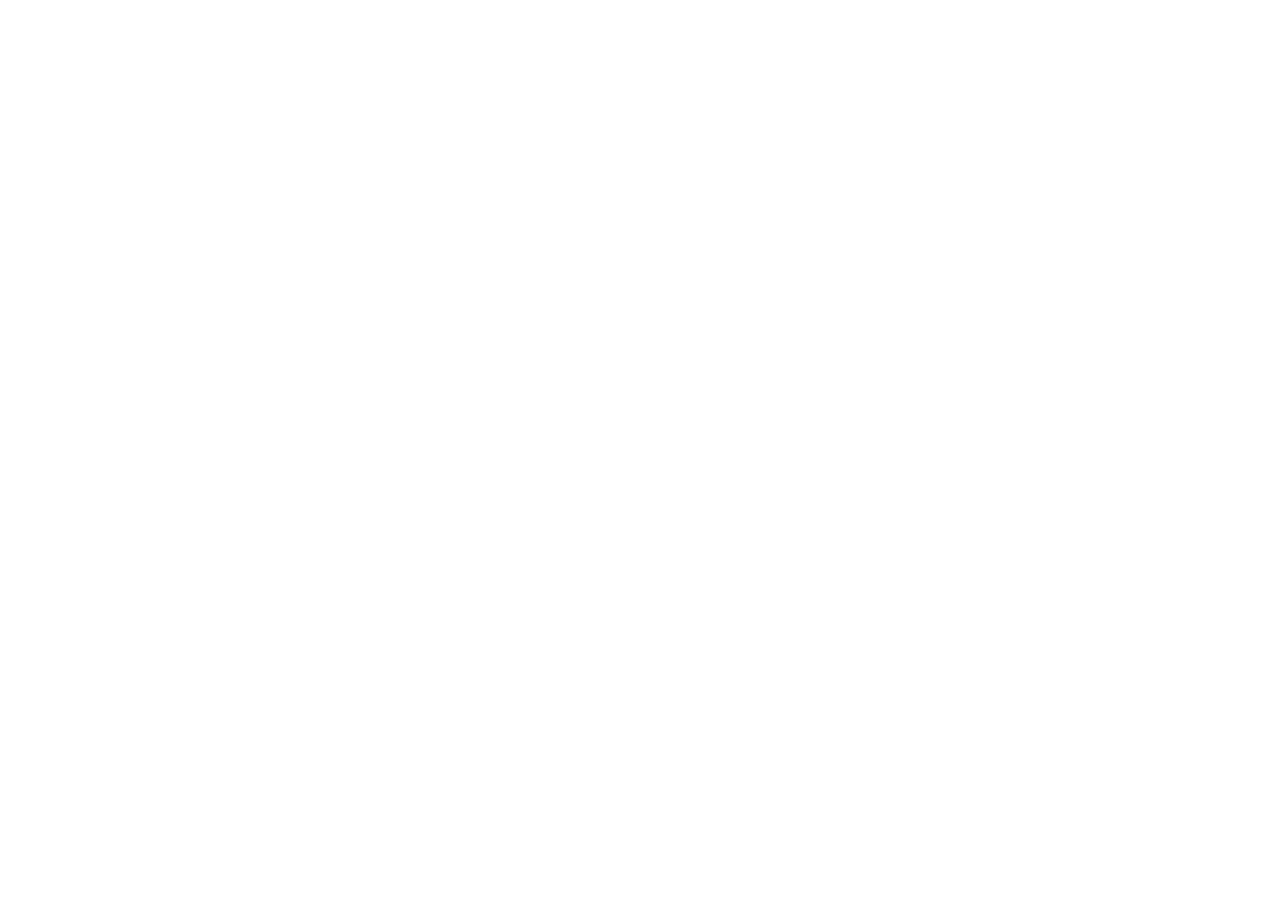
==== public/index.html @ 9052173b "Update stylesheet link path in index.html" ====
<!DOCTYPE html>
<html lang="en">
<head>
    <meta charset="UTF-8">
    <meta name="viewport" content="width=device-width, initial-scale=1.0">
    <title>MysticMoonss</title>
    <link rel="stylesheet" href="css/style.css">
</head>
<body>
    <head></head>
    <main></main>
    <footer></footer>
</body>
</html>
---- public/css/style.css ----

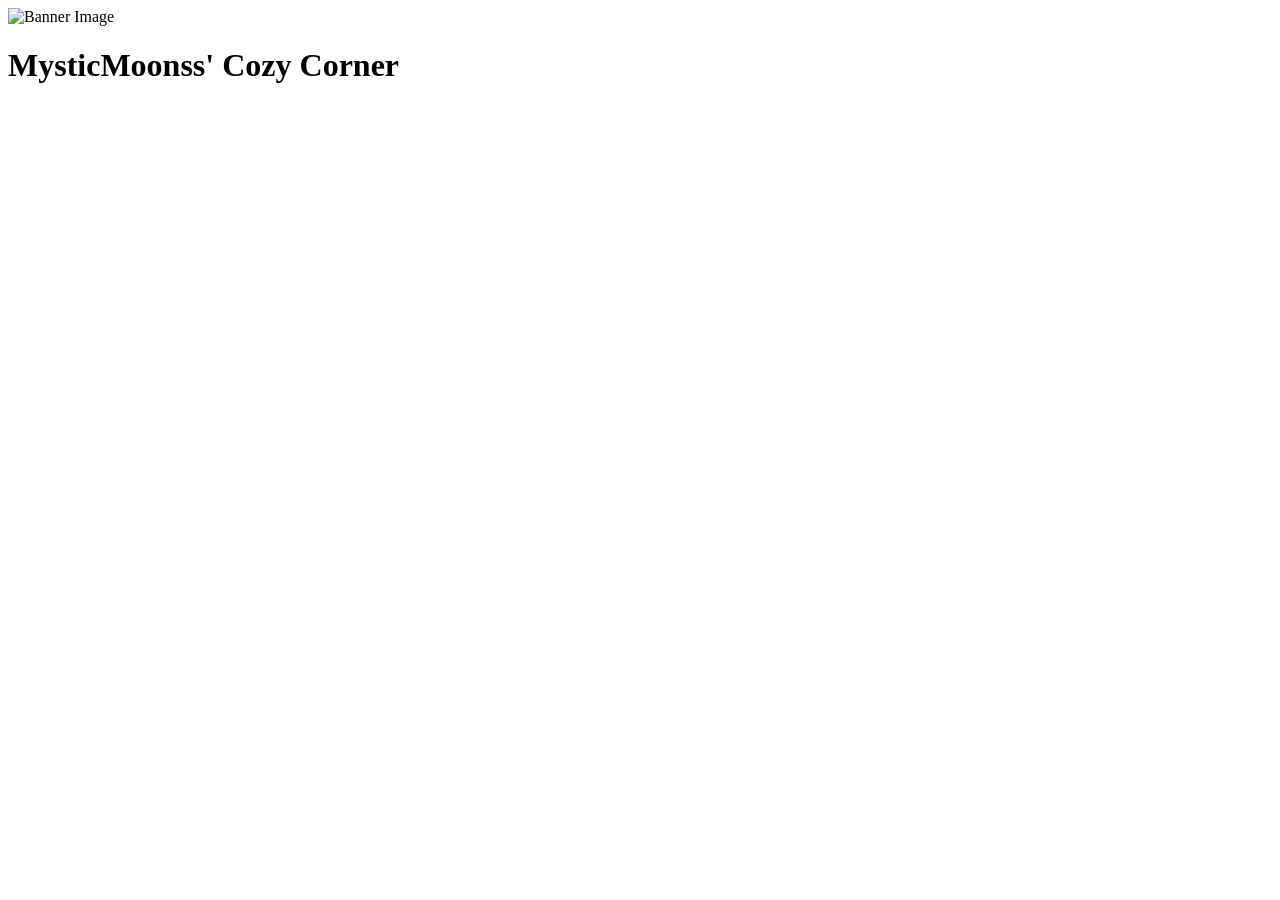
==== commit 504e558d: "Add header with banner and site title Added a header section with a banner image and site title." ====
--- a/public/index.html
+++ b/public/index.html
@@ -7,7 +7,14 @@
     <link rel="stylesheet" href="css/style.css">
 </head>
 <body>
-    <head></head>
+    <header>
+        <div class="banner-container">
+            <img src="" alt="Banner Image" class="banner-img">
+            <div class="site-title">
+                <h1 class="title">MysticMoonss' Cozy Corner</h1>
+            </div>
+        </div>
+    </header>
     <main></main>
     <footer></footer>
 </body>
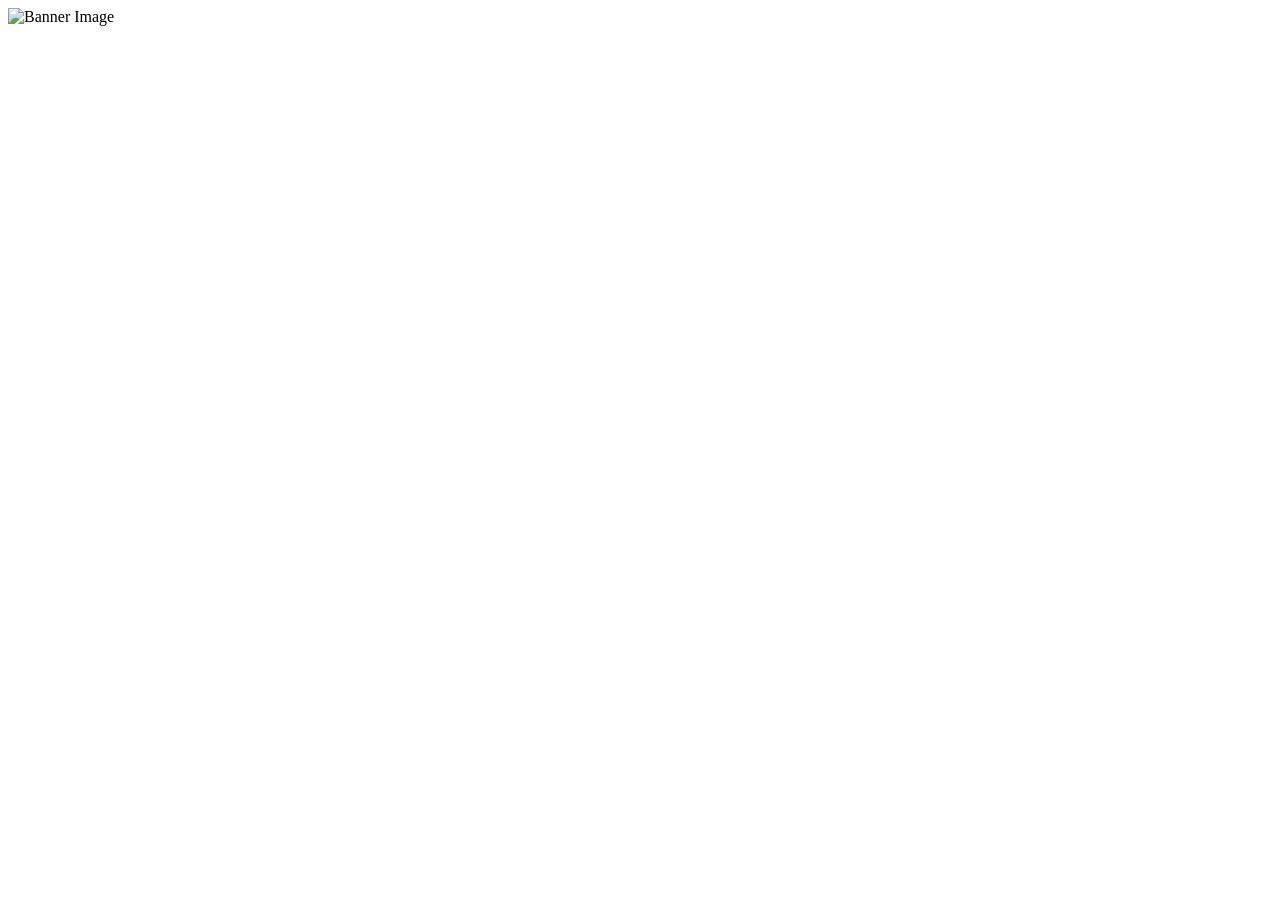
==== commit bc22d6e4: "Update site title container in index.html" ====
--- a/public/index.html
+++ b/public/index.html
@@ -10,7 +10,7 @@
     <header>
         <div class="banner-container">
             <img src="" alt="Banner Image" class="banner-img">
-            <div class="site-title">
+            <div class="site-title-container">
                 <h1 class="title">MysticMoonss' Cozy Corner</h1>
             </div>
         </div>
--- a/public/css/style.css
+++ b/public/css/style.css
@@ -1 +1,21 @@
+.banner-container {
+  position: relative;
+  width: 100%;
+  max-height: 400px; /* Adjust based on your preferred height */
+  overflow: hidden;
+}
 
+.banner-img {
+  width: 100%;
+  height: 100%;
+  object-fit: cover; /* Keeps image proportional without stretching */
+}
+
+.site-title-container {
+  position: absolute;
+  top: 50%;
+  left: 50%;
+  transform: translate(-50%, -50%); /* Centers the text perfectly */
+  text-align: center;
+  color: white;
+}
